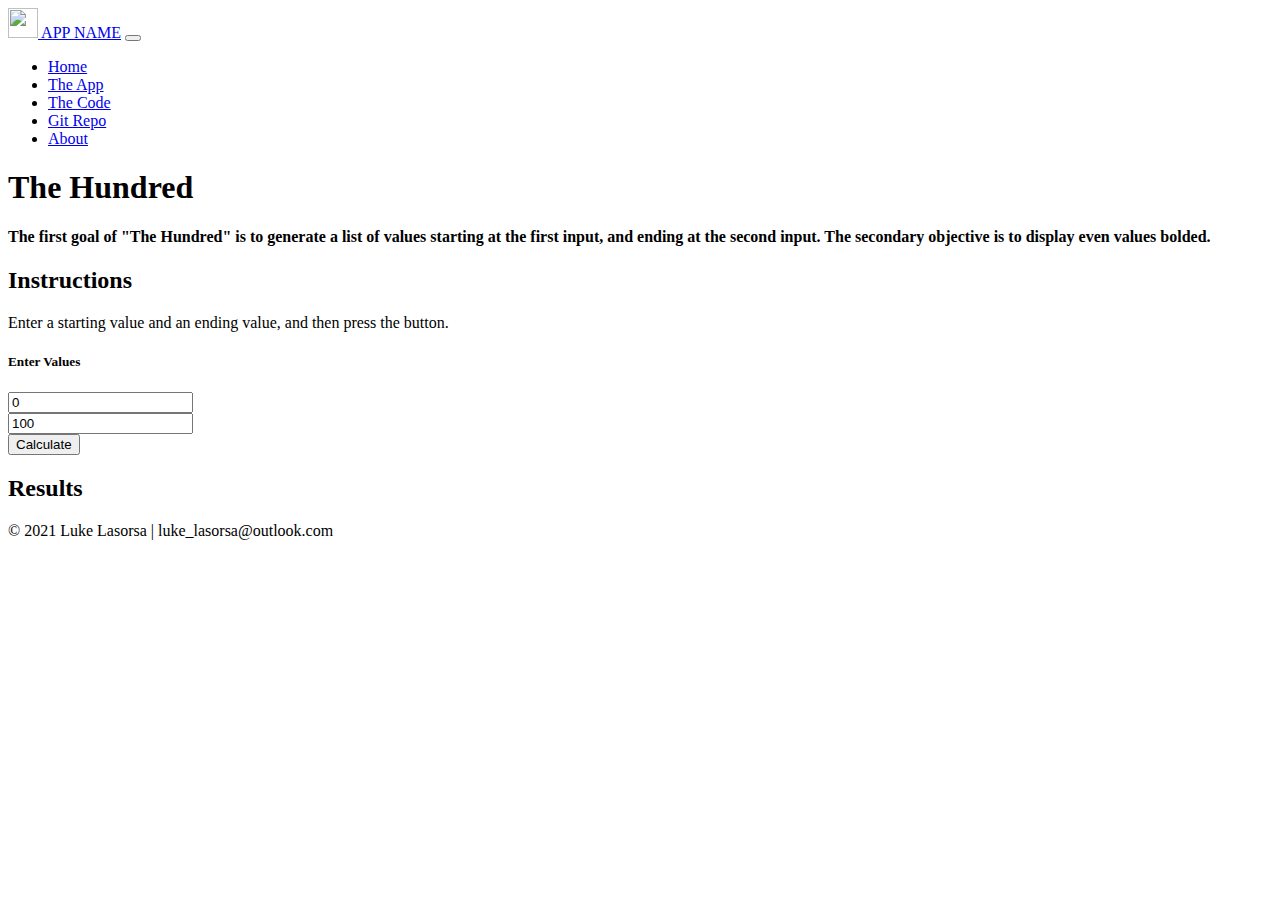
==== app.html @ bc1766a4 "Initial commit" ====
<!doctype html>
<html lang="en" class="h-100">
<head>
    <title>App Name: A coding project</title>
    <!-- Required meta tags -->
    <meta charset="utf-8">
    <meta name="viewport" content="width=device-width, initial-scale=1, shrink-to-fit=no">

    <!-- Bootstrap CSS -->
    <link href="https://cdn.jsdelivr.net/npm/bootstrap@5.1.1/dist/css/bootstrap.min.css" rel="stylesheet"
        integrity="sha384-F3w7mX95PdgyTmZZMECAngseQB83DfGTowi0iMjiWaeVhAn4FJkqJByhZMI3AhiU" crossorigin="anonymous">
    <script src="https://kit.fontawesome.com/5db21ba9c6.js" crossorigin="anonymous"></script>
    <link href="/css/site.css" rel="stylesheet">
    <link rel="icon" type="image/png" href="/img/favicon.png" class="background-color:transparent">

</head>

<body class="d-flex flex-column h-100">
<!-- nav section -->
<nav class="navbar navbar-expand-md navbar-dark fixed-top bg-dark">
    <div class="container-fluid">
        <a class="navbar-brand" href="#"><img src="/Img/favicon.png" width="30" height="30" class="d-inline-block align-text-top"> APP NAME</a>
        <button class="navbar-toggler" type="button" data-bs-toggle="collapse" data-bs-target="#navbarCollapse"
            aria-controls="navbarCollapse" aria-expanded="false" aria-label="Toggle navigation">
            <span class="navbar-toggler-icon"></span>
        </button>
        <div class="collapse navbar-collapse" id="navbarCollapse">
            <ul class="navbar-nav me-auto mb-2 mb-md-0">
                <li class="nav-item">
                    <a class="nav-link" aria-current="page" href="/index.html">Home</a>
                </li>
                <li class="nav-item">
                    <a class="nav-link active" href="/app.html">The App</a>
                </li>
                <li class="nav-item">
                    <a class="nav-link" href="/code.html">The Code</a>
                </li>
                <li class="nav-item">
                    <a class="nav-link" target="_blank" href="#">Git Repo</a>
                </li>
                <li class="nav-item">
                    <a class="nav-link" target="_blank" href="#">About</a>
                </li>
                
            </ul>
        </div>
    </div>
</nav>
<!-- main section -->
<main class="flex-shrink-0">
    <div class="container mt-4">
        <div class="row row-cols-1 row-cols-lg-2">
            <div class="col col-lg-5 border-end border-2">
                <h1>The Hundred</h1>
                <h4 class="lead">The first goal of "The Hundred" is to generate a list of values starting at the first input, and ending at the second input. The secondary objective is to display even values bolded.</h4>
                <h2 class="mt-5 border-bottom border-2">Instructions</h2>
                <p>Enter a starting value and an ending value, and then press the button.</p>
            </div>
            <div class="col col-lg-7">
                <div>
                    <h5>Enter Values</h5>
                    <form class="row gy-2 gx-3">
                        <div class="col">
                            <input id="startValue" type="number" class="form-control" placeholder="Starting Value" value="0" aria-label="Start Value">
                        </div>
                        <div class="col">
                            <input id="endValue" type="number" class="form-control" placeholder="End Value" value="100" aria-label="End Value">
                        </div>
                        <div class="col-12 justify-content-end d-flex">
                            <button type="button" id="btnSubmit"class="btn btn-large btn-dark">Calculate</button>
                        </div>
                    </form>
                    <h2 class="mt-5 border-bottom border-2">Results</h2>
                    <div class="table-responsive">
                        <table class="table table-striped table-sm">
                            <tbody id="results">
                                <!-- results go here -->
                            </tbody>
                        </table>
                    </div>
                </div>
            </div>
        </div>

    </div>
</main>
<!-- footer section -->
    <footer class="footer mt-auto py-3">
        <div class="container-fluid">
            <div class="row row-cols-1 row-cols-lg-3 gy-2 justify-content-center align-items-center">
                <div class="col order-last order-lg-first text-light">
                    <div><span class="text-muted">&copy; 2021</span> Luke Lasorsa | luke_lasorsa@outlook.com</div>
                </div>
                <div class="col text-light d-flex justify-content-start justify-content-lg-center">
                    <img src="/img/luke las rsa.png" alt="" height="30"></img>
                </div>
                <div class="col d-flex text-light justify-content-start justify-content-lg-end">
                    <div class="row">
                        <div class="col social"><a href="https://github.com/luke-las"><i class="fab fa-linkedin-in "></i></a></div>
                        <div class="col social"><a href="https://github.com/luke-las"><i class="fa fa-github" aria-hidden="true"></i></a></div>
                        <div class="col social"><a href="#"><i class="fab fa-twitter"></i></div>
                    </div> 
                </div>
            </div>
        </div>
    </footer>
    <!-- Bootstrap JS -->
    <script src="https://cdn.jsdelivr.net/npm/bootstrap@5.1.1/dist/js/bootstrap.bundle.min.js"
        integrity="sha384-/bQdsTh/da6pkI1MST/rWKFNjaCP5gBSY4sEBT38Q/9RBh9AH40zEOg7Hlq2THRZ" crossorigin="anonymous">
    </script>
    <script>
        document.getElementById("btnSubmit").addEventListener("click", getValues);
    </script>
</body>

</html>
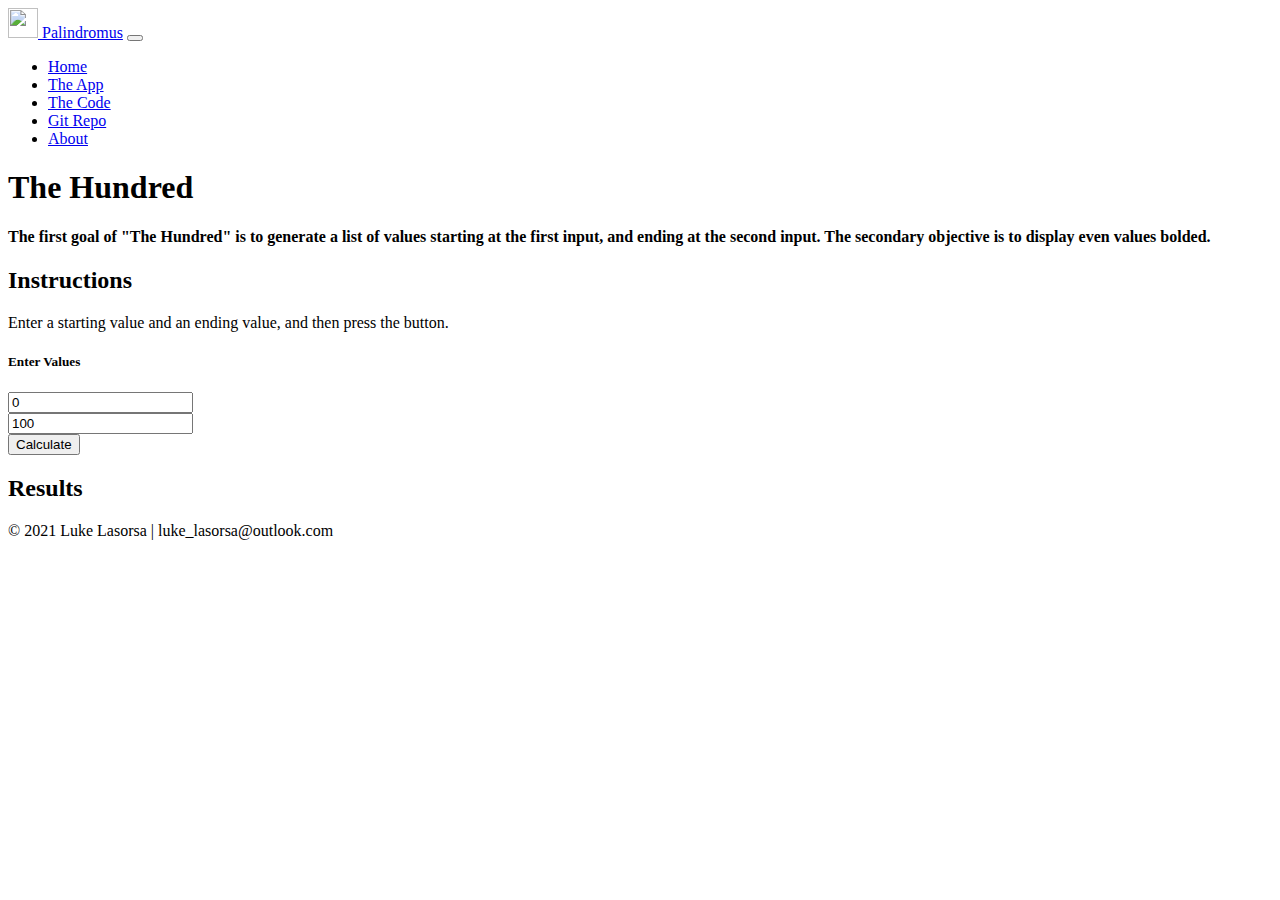
==== commit 132bdea6: "first pass" ====
--- a/app.html
+++ b/app.html
@@ -1,7 +1,7 @@
 <!doctype html>
 <html lang="en" class="h-100">
 <head>
-    <title>App Name: A coding project</title>
+    <title>Palindromus</title>
     <!-- Required meta tags -->
     <meta charset="utf-8">
     <meta name="viewport" content="width=device-width, initial-scale=1, shrink-to-fit=no">
@@ -17,9 +17,9 @@
 
 <body class="d-flex flex-column h-100">
 <!-- nav section -->
-<nav class="navbar navbar-expand-md navbar-dark fixed-top bg-dark">
+<nav class="navbar navbar-expand-md navbar-dark fixed-top">
     <div class="container-fluid">
-        <a class="navbar-brand" href="#"><img src="/Img/favicon.png" width="30" height="30" class="d-inline-block align-text-top"> APP NAME</a>
+        <a class="navbar-brand" href="#"><img src="/Img/favicon.png" width="30" height="30" class="d-inline-block align-text-top"> Palindromus</a>
         <button class="navbar-toggler" type="button" data-bs-toggle="collapse" data-bs-target="#navbarCollapse"
             aria-controls="navbarCollapse" aria-expanded="false" aria-label="Toggle navigation">
             <span class="navbar-toggler-icon"></span>
@@ -36,7 +36,7 @@
                     <a class="nav-link" href="/code.html">The Code</a>
                 </li>
                 <li class="nav-item">
-                    <a class="nav-link" target="_blank" href="#">Git Repo</a>
+                    <a class="nav-link" target="_blank" href="https://github.com/luke-las/jsPalindrome">Git Repo</a>
                 </li>
                 <li class="nav-item">
                     <a class="nav-link" target="_blank" href="#">About</a>
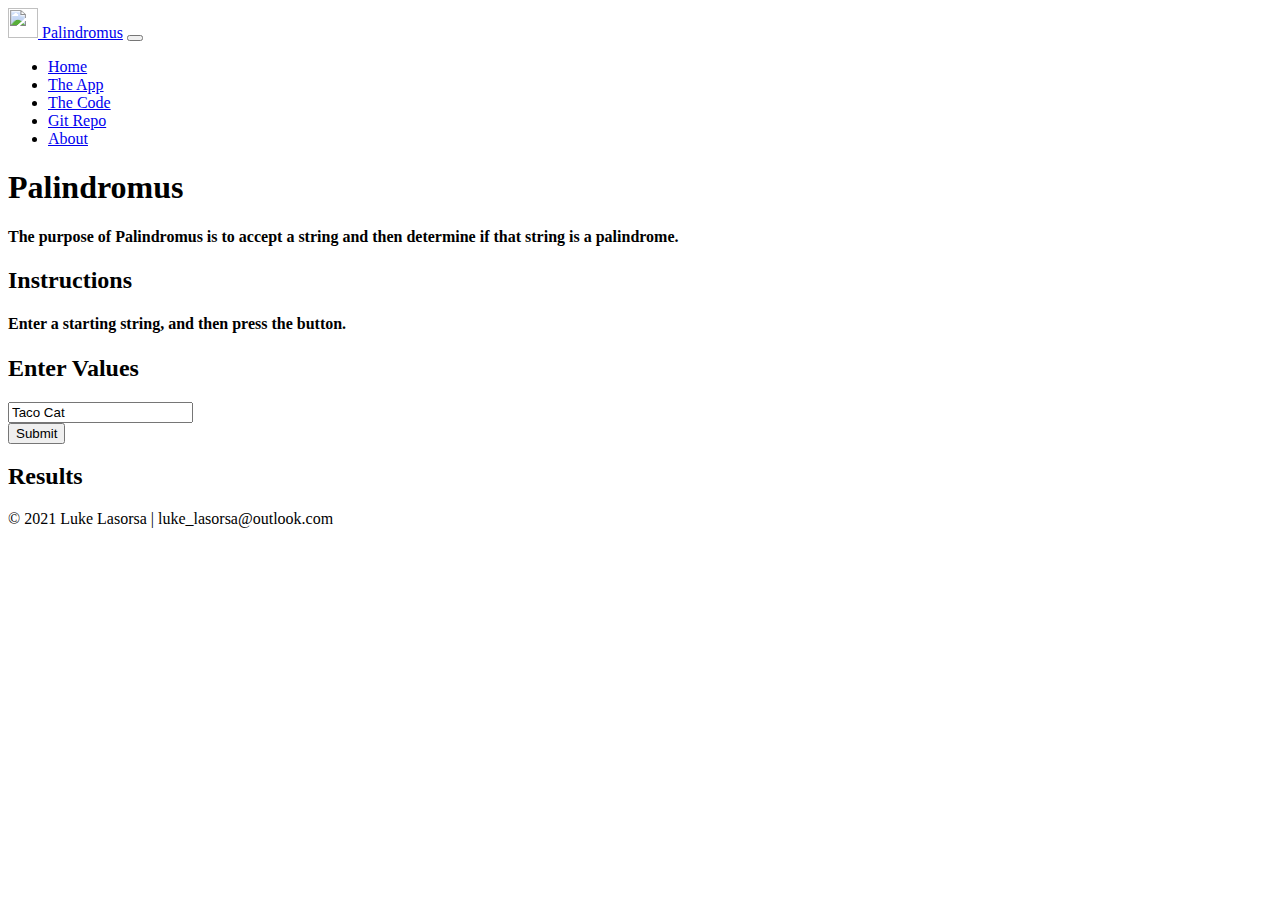
==== commit 77541031: "finally fixed id tag error..." ====
--- a/app.html
+++ b/app.html
@@ -50,34 +50,27 @@
 <main class="flex-shrink-0">
     <div class="container mt-4">
         <div class="row row-cols-1 row-cols-lg-2">
-            <div class="col col-lg-5 border-end border-2">
-                <h1>The Hundred</h1>
-                <h4 class="lead">The first goal of "The Hundred" is to generate a list of values starting at the first input, and ending at the second input. The secondary objective is to display even values bolded.</h4>
-                <h2 class="mt-5 border-bottom border-2">Instructions</h2>
-                <p>Enter a starting value and an ending value, and then press the button.</p>
+            <div class="col col-lg-5 border-end border-2 border-dark">
+                <h1>Palindromus</h1>
+                <h4 class="lead">The purpose of Palindromus is to accept a string and then determine if that string is a palindrome.</h4>
+                <h2 class="mt-5 ">Instructions</h2>
+                <h4 class="lead">Enter a starting string, and then press the button.</h4>
             </div>
             <div class="col col-lg-7">
                 <div>
-                    <h5>Enter Values</h5>
+                    <h2 class="border-bottom border-2 border-dark">Enter Values</h2>
                     <form class="row gy-2 gx-3">
                         <div class="col">
-                            <input id="startValue" type="number" class="form-control" placeholder="Starting Value" value="0" aria-label="Start Value">
+                            <input id="startValue" type="string" class="form-control" placeholder="Enter a string here." value="Taco Cat" aria-label="Start Value">
                         </div>
-                        <div class="col">
-                            <input id="endValue" type="number" class="form-control" placeholder="End Value" value="100" aria-label="End Value">
-                        </div>
-                        <div class="col-12 justify-content-end d-flex">
-                            <button type="button" id="btnSubmit"class="btn btn-large btn-dark">Calculate</button>
+                        <div class="col-12 mt-4 d-flex">
+                            <button type="button" id="btnSubmit"class="btn btn-large btn-dark">Submit</button>
                         </div>
                     </form>
-                    <h2 class="mt-5 border-bottom border-2">Results</h2>
-                    <div class="table-responsive">
-                        <table class="table table-striped table-sm">
-                            <tbody id="results">
-                                <!-- results go here -->
-                            </tbody>
-                        </table>
-                    </div>
+                    <h2 class="mt-4 border-bottom border-2 border-dark">Results</h2>
+                        <div id="results">
+                            <!-- results go here -->
+                        </div>
                 </div>
             </div>
         </div>
@@ -108,9 +101,10 @@
     <script src="https://cdn.jsdelivr.net/npm/bootstrap@5.1.1/dist/js/bootstrap.bundle.min.js"
         integrity="sha384-/bQdsTh/da6pkI1MST/rWKFNjaCP5gBSY4sEBT38Q/9RBh9AH40zEOg7Hlq2THRZ" crossorigin="anonymous">
     </script>
+    <script src="/js/site.js"></script>    
     <script>
         document.getElementById("btnSubmit").addEventListener("click", getValues);
     </script>
+    
 </body>
-
 </html>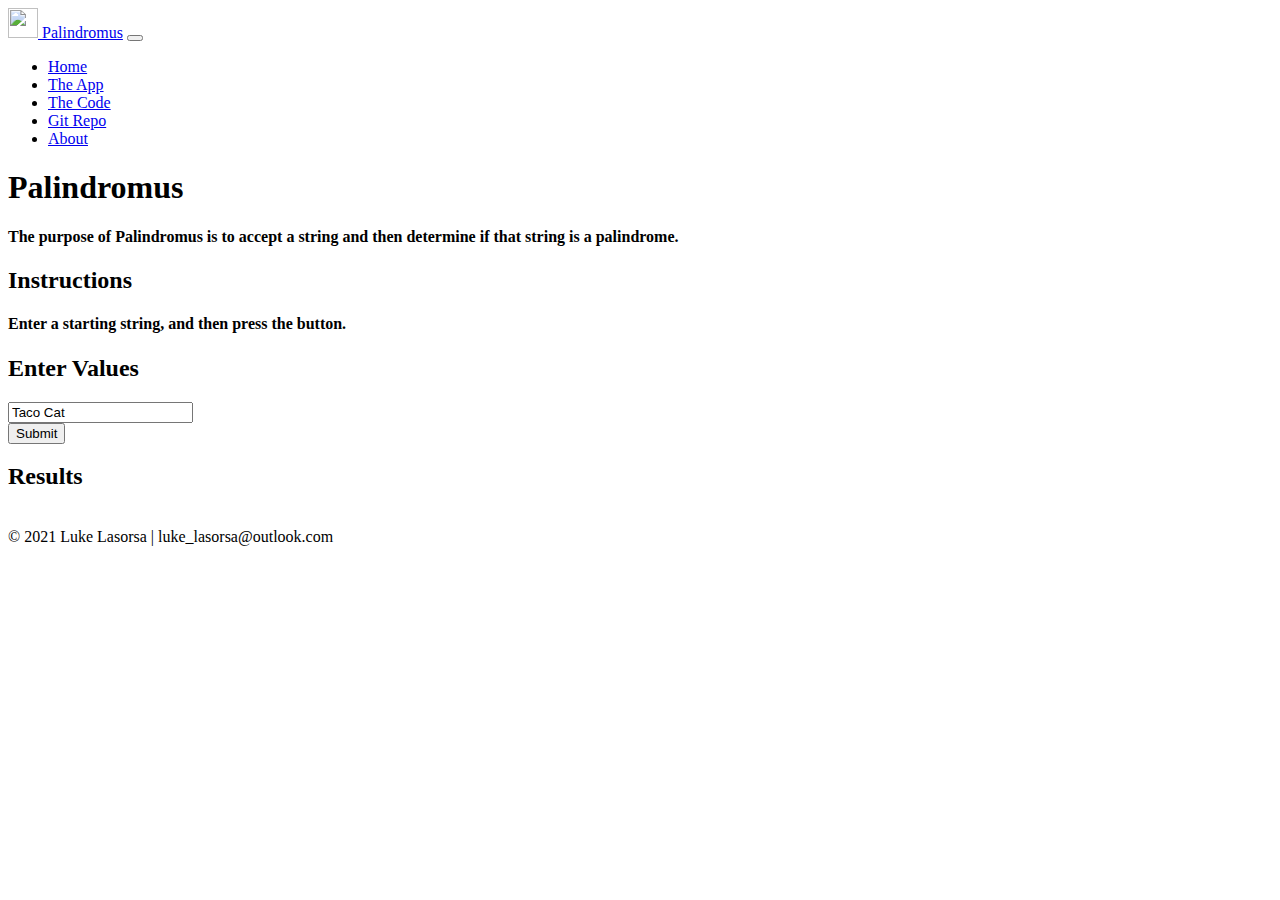
==== commit 4a4555d1: "ch" ====
--- a/app.html
+++ b/app.html
@@ -68,7 +68,9 @@
                         </div>
                     </form>
                     <h2 class="mt-4 border-bottom border-2 border-dark">Results</h2>
-                        <div id="results">
+                        <div id="results" class="mb-2">
+                            <br>
+                            
                             <!-- results go here -->
                         </div>
                 </div>
